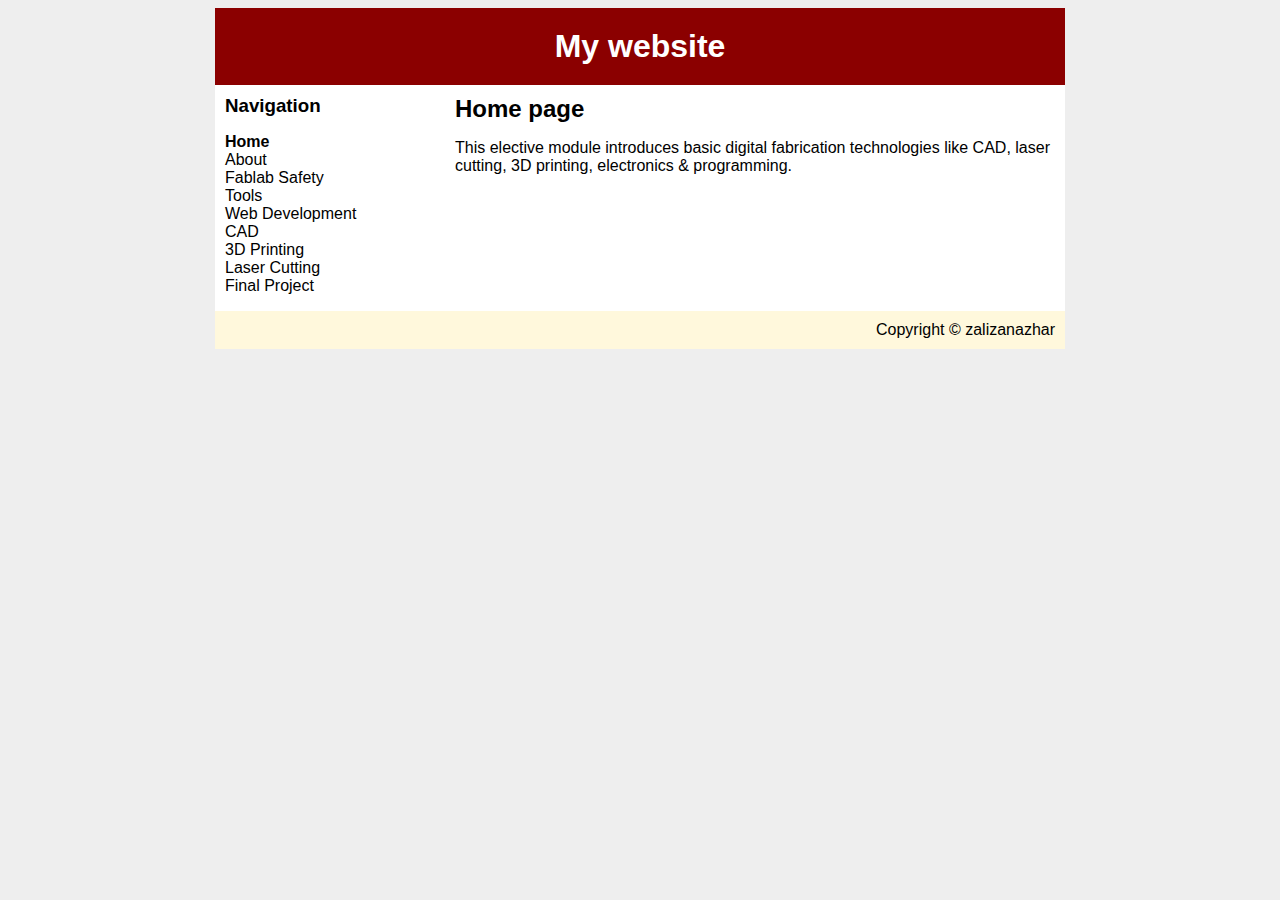
==== index.html @ ff60c34d "." ====
<!DOCTYPE html>
<html>
	<head>
		<title> Website</title>
		<link rel="stylesheet" type="text/css" href="css/style.css"/>
	</head>
	<body>
		<div id="container" width="8000">
			<div id="header">
				<h1>My website</h1>
			</div>
			<div id="content">
				<div id="nav">
					<h3>Navigation</h3>
					<ul>
						<li><a class="selected" href="index.html">Home</a></li>
						<li><a href="about.html">About</a></li>
						<li><a href="01-safety.html">Fablab Safety</a></li>
						<li><a href="02-tools.html">Tools</a></li>
						<li><a href="03-web.html">Web Development</a></li>
						<li><a href="04-cad.html">CAD</a></li>
						<li><a href="05-3dprint.html">3D Printing</a></li>
						<li><a href="06-laser.html">Laser Cutting</a></li>
						<li><a href="09-project.html">Final Project</a></li>
					</ul>
				</div>
				<div id="main">
					<h2>Home page</h2>
					<p>This elective module introduces basic digital fabrication technologies like CAD, laser cutting, 3D printing, electronics & programming.</p>
				</div>
			</div>
			<div id="footer">
				Copyright &copy; zalizanazhar
			</div>
		</div>
	</body>
</html>
---- css/style.css ----
body {
	background-color: #eee;
	font-family: Helvitica, Arial, sans-serif;
}

#container {
	background-color: white;
	width: 850px;
	margin-left: auto;
	margin-right: auto;
}

a {
	text-decoration: none;
	color: Black;
}

h1, h2, h3 {
	margin: 0;
} 

#header {
	background-color: #8B0000;
	color: white;
	text-align: center;
	padding: 20px;
} 

#content {
	padding: 10px;
}

#nav {
	width: 180px;
	float: left;
}

#nav ul {
	list-style: none;
	padding: 0;
}

#nav .selected {
	font-weight: bold;
}

#main {
	width: 600px;
	float: right;
}

#footer {
	clear: both;
	padding: 10px;
	background-color: #FFF8DC;
	color: Black;
	text-align: right;
}
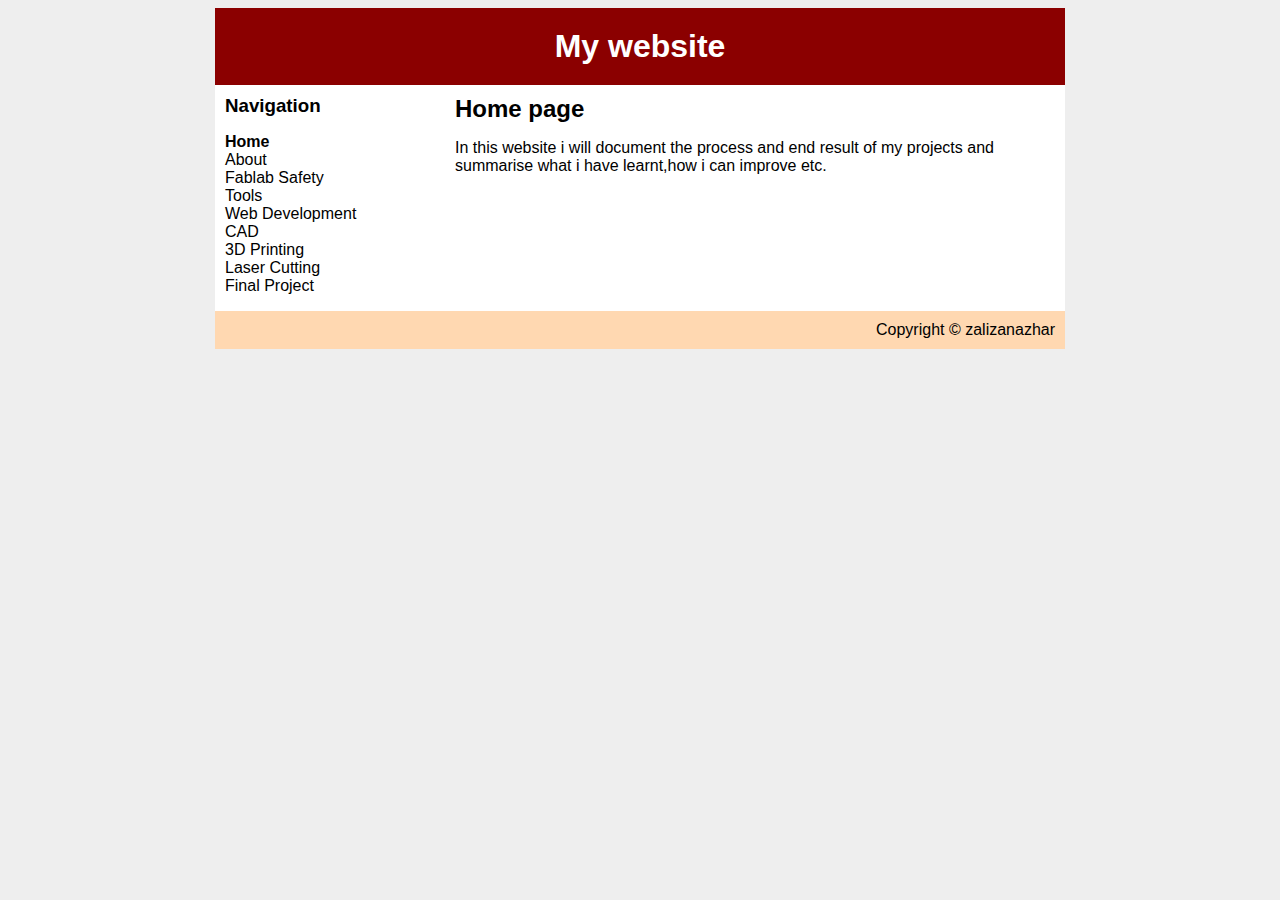
==== commit dc0e0397: "132" ====
--- a/index.html
+++ b/index.html
@@ -26,7 +26,7 @@
 				</div>
 				<div id="main">
 					<h2>Home page</h2>
-					<p>This elective module introduces basic digital fabrication technologies like CAD, laser cutting, 3D printing, electronics & programming.</p>
+					<p>In this website i will document the process and end result of my projects and summarise what i have learnt,how i can improve etc.</p>
 				</div>
 			</div>
 			<div id="footer">
--- a/css/style.css
+++ b/css/style.css
@@ -52,7 +52,7 @@
 #footer {
 	clear: both;
 	padding: 10px;
-	background-color: #FFF8DC;
+	background-color: #FFD8B1;
 	color: Black;
 	text-align: right;
-}+}
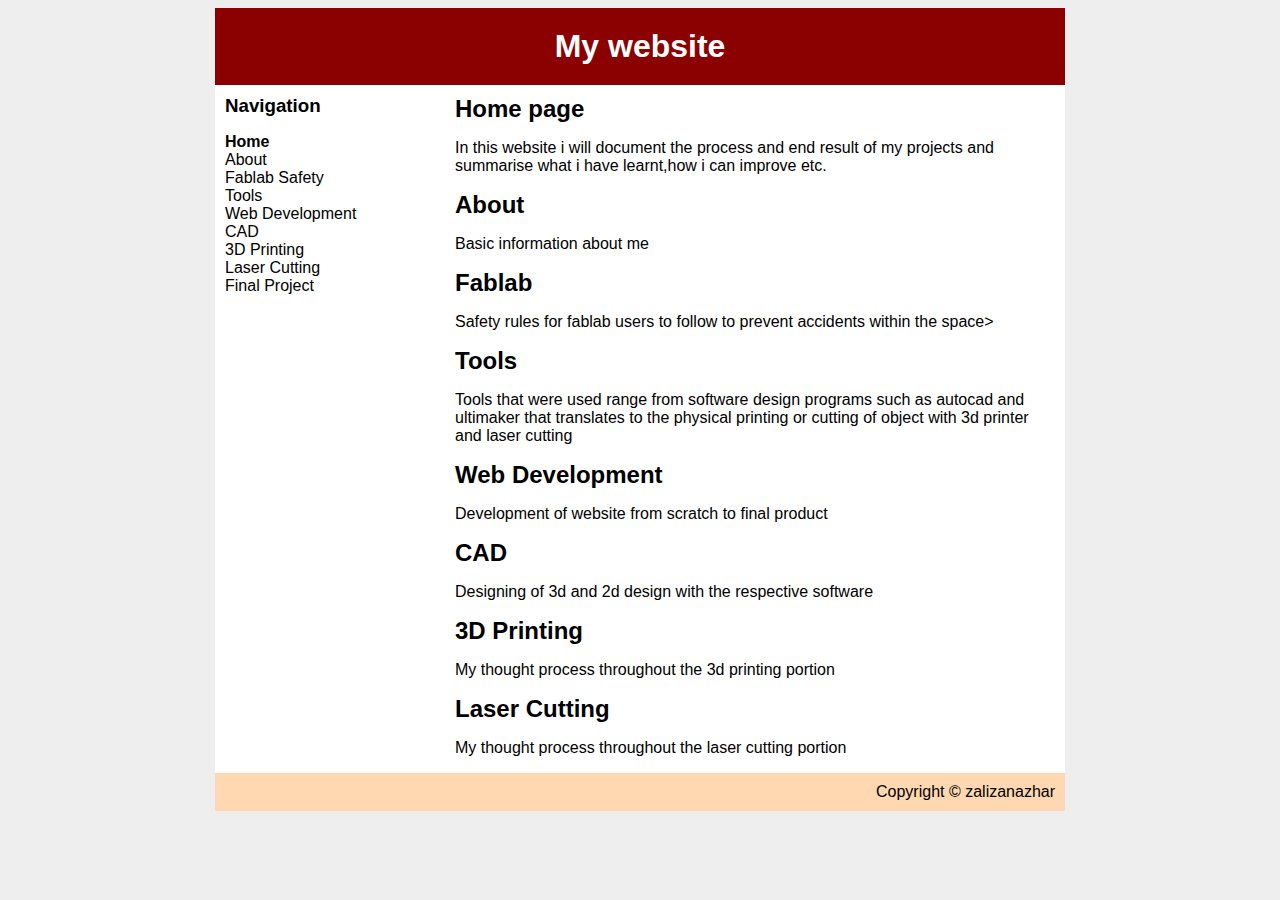
==== commit 480f3047: "1223" ====
--- a/index.html
+++ b/index.html
@@ -27,6 +27,28 @@
 				<div id="main">
 					<h2>Home page</h2>
 					<p>In this website i will document the process and end result of my projects and summarise what i have learnt,how i can improve etc.</p>
+					<h2>About</h2>
+					<p>Basic information about me </p>
+					
+					<h2>Fablab</h2>
+					<p> Safety rules for fablab users to follow to prevent accidents within the space></p>
+					
+					<h2>Tools</h2>
+					<p>Tools that were used range from software design 
+						programs such as autocad and ultimaker that translates to the physical printing or
+						cutting of object with 3d printer and laser cutting </p>
+					
+					<h2>Web Development</h2>
+					<p>Development of website from scratch to final product</p>
+					
+					<h2>CAD</h2>
+					<p>Designing of 3d and 2d design with the respective software</p>
+					
+					<h2>3D Printing</h2>
+					<p>My thought process throughout the 3d printing portion </p>
+					
+					<h2>Laser Cutting</h2>
+					<p>My thought process throughout the laser cutting portion 
 				</div>
 			</div>
 			<div id="footer">
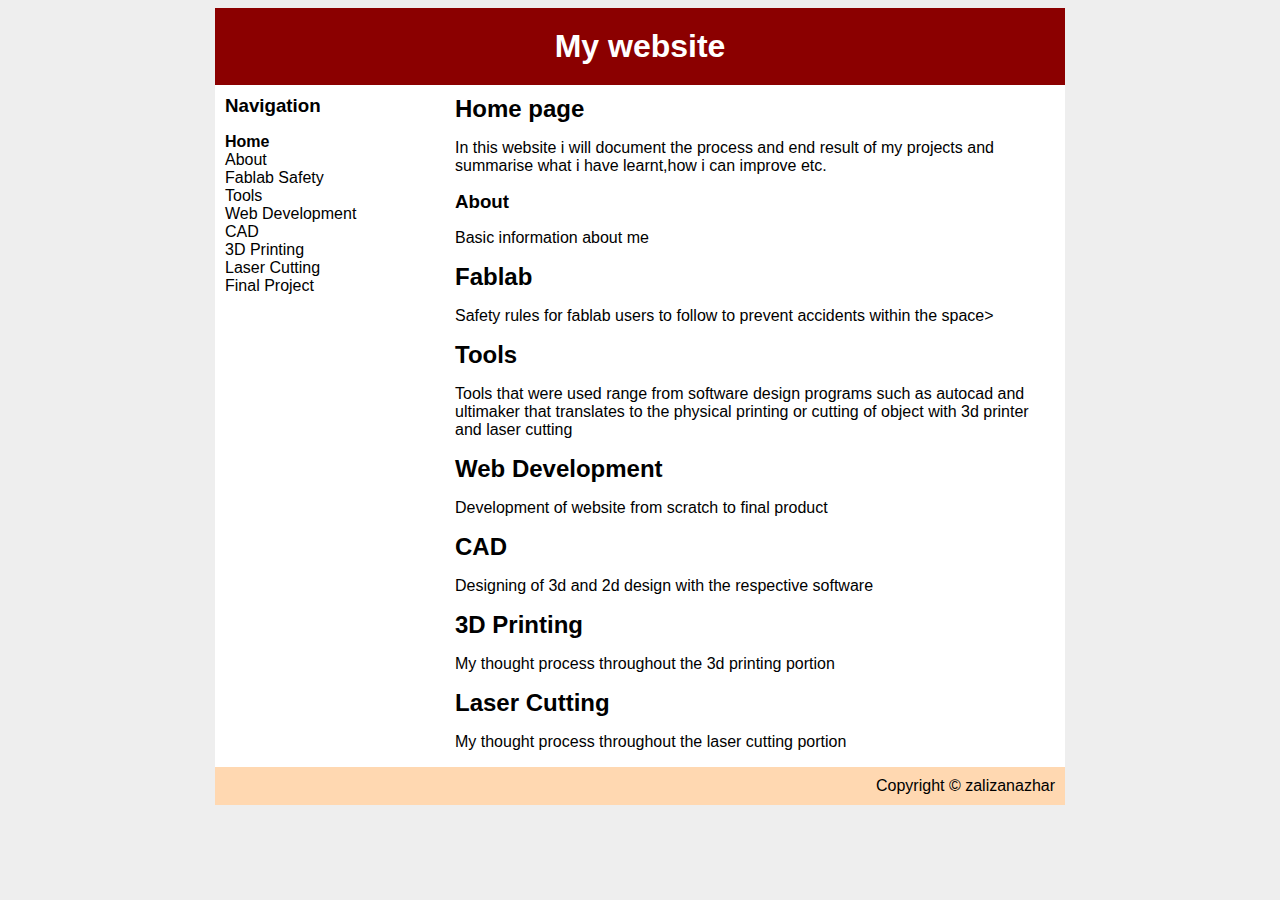
==== commit b8132bfd: "1224" ====
--- a/index.html
+++ b/index.html
@@ -27,7 +27,7 @@
 				<div id="main">
 					<h2>Home page</h2>
 					<p>In this website i will document the process and end result of my projects and summarise what i have learnt,how i can improve etc.</p>
-					<h2>About</h2>
+					<h3>About</h3>
 					<p>Basic information about me </p>
 					
 					<h2>Fablab</h2>
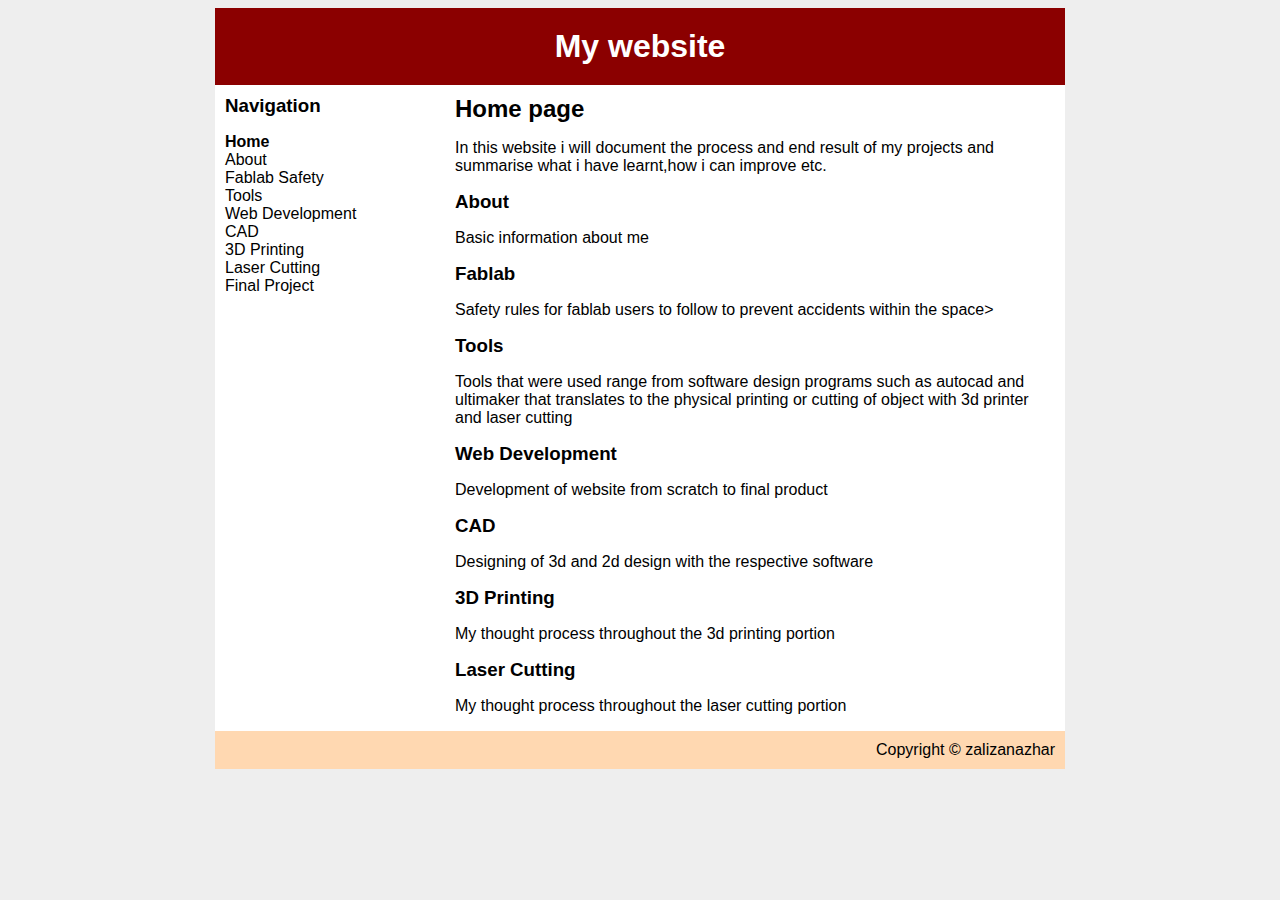
==== commit 6766a516: "1225" ====
--- a/index.html
+++ b/index.html
@@ -30,24 +30,24 @@
 					<h3>About</h3>
 					<p>Basic information about me </p>
 					
-					<h2>Fablab</h2>
+					<h3>Fablab</h3>
 					<p> Safety rules for fablab users to follow to prevent accidents within the space></p>
 					
-					<h2>Tools</h2>
+					<h3>Tools</h3>
 					<p>Tools that were used range from software design 
 						programs such as autocad and ultimaker that translates to the physical printing or
 						cutting of object with 3d printer and laser cutting </p>
 					
-					<h2>Web Development</h2>
+					<h3>Web Development</h3>
 					<p>Development of website from scratch to final product</p>
 					
-					<h2>CAD</h2>
+					<h3>CAD</h3>
 					<p>Designing of 3d and 2d design with the respective software</p>
 					
-					<h2>3D Printing</h2>
+					<h3>3D Printing</h3>
 					<p>My thought process throughout the 3d printing portion </p>
 					
-					<h2>Laser Cutting</h2>
+					<h3>Laser Cutting</h3>
 					<p>My thought process throughout the laser cutting portion 
 				</div>
 			</div>
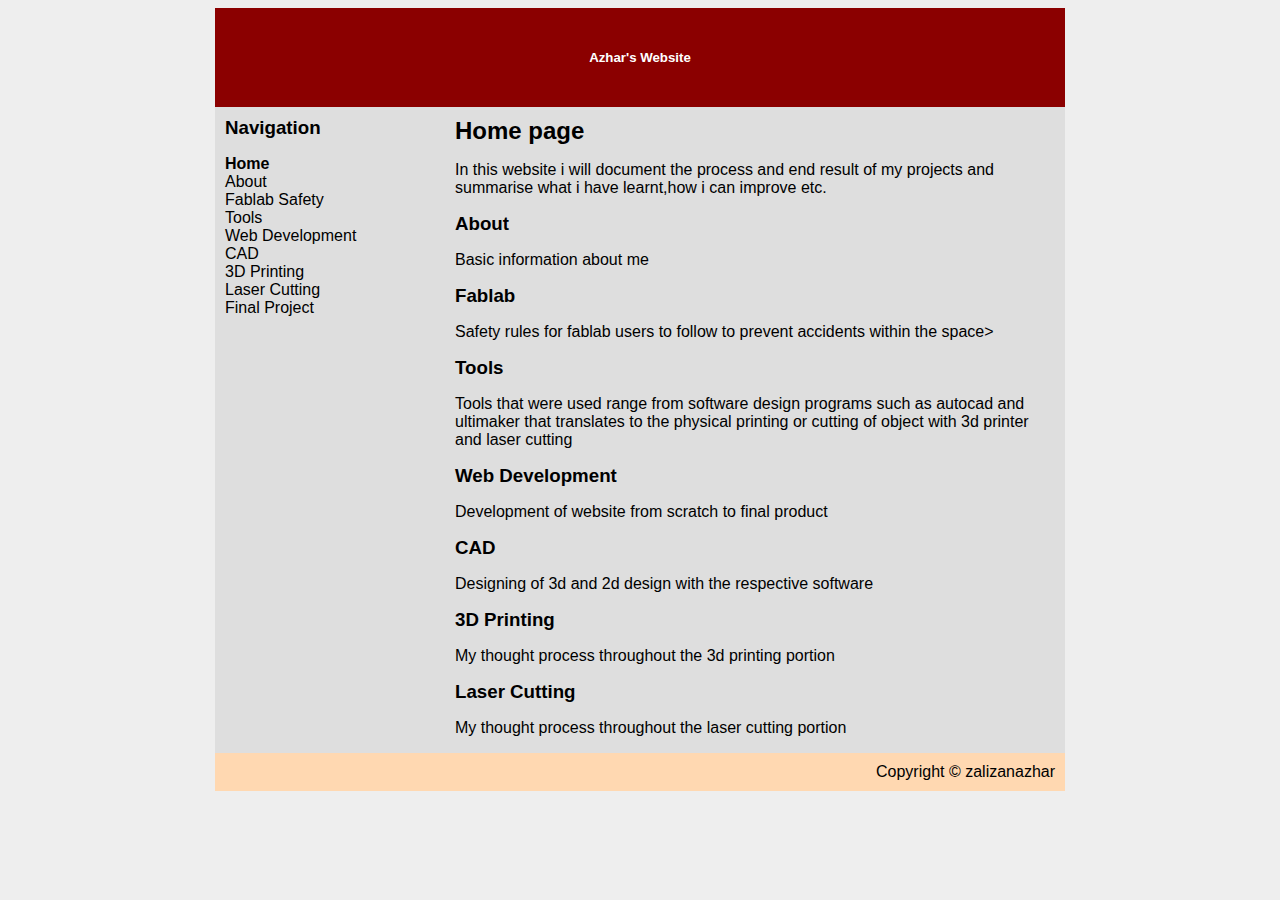
==== commit 82094545: "12313" ====
--- a/index.html
+++ b/index.html
@@ -7,7 +7,7 @@
 	<body>
 		<div id="container" width="8000">
 			<div id="header">
-				<h1>My website</h1>
+				<h5>Azhar's Website</h5>
 			</div>
 			<div id="content">
 				<div id="nav">
--- a/css/style.css
+++ b/css/style.css
@@ -4,7 +4,7 @@
 }
 
 #container {
-	background-color: white;
+	background-color: #dedede;
 	width: 850px;
 	margin-left: auto;
 	margin-right: auto;
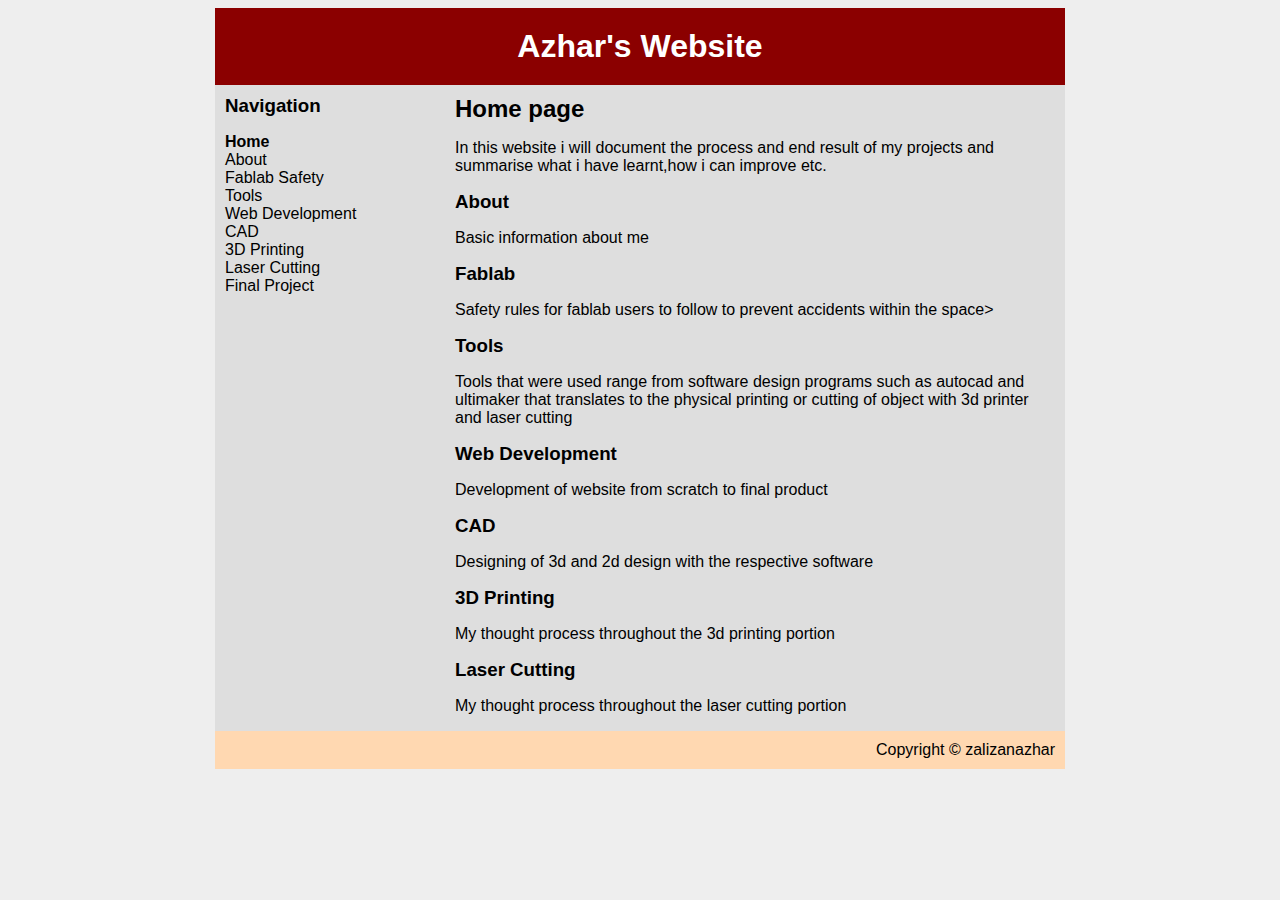
==== commit 599e4555: "13424" ====
--- a/index.html
+++ b/index.html
@@ -7,7 +7,7 @@
 	<body>
 		<div id="container" width="8000">
 			<div id="header">
-				<h5>Azhar's Website</h5>
+				<h1>Azhar's Website</h1>
 			</div>
 			<div id="content">
 				<div id="nav">
